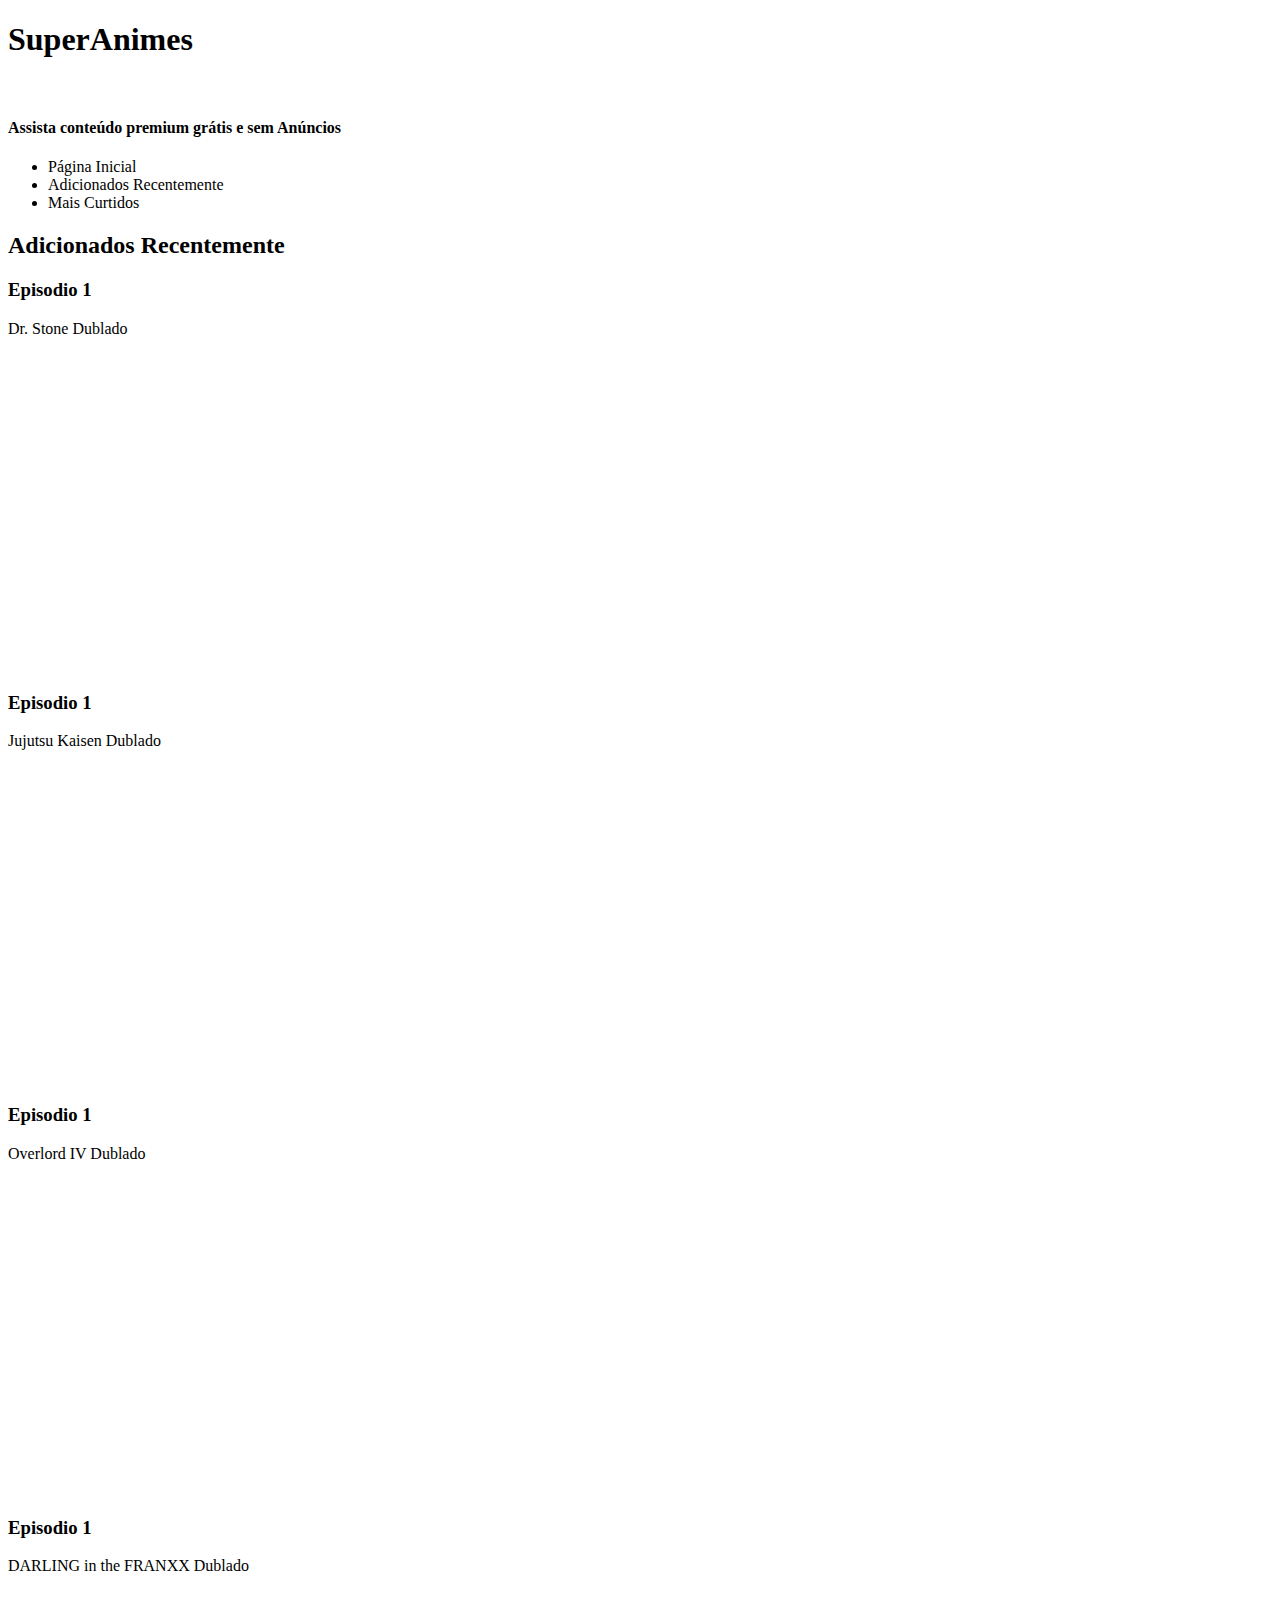
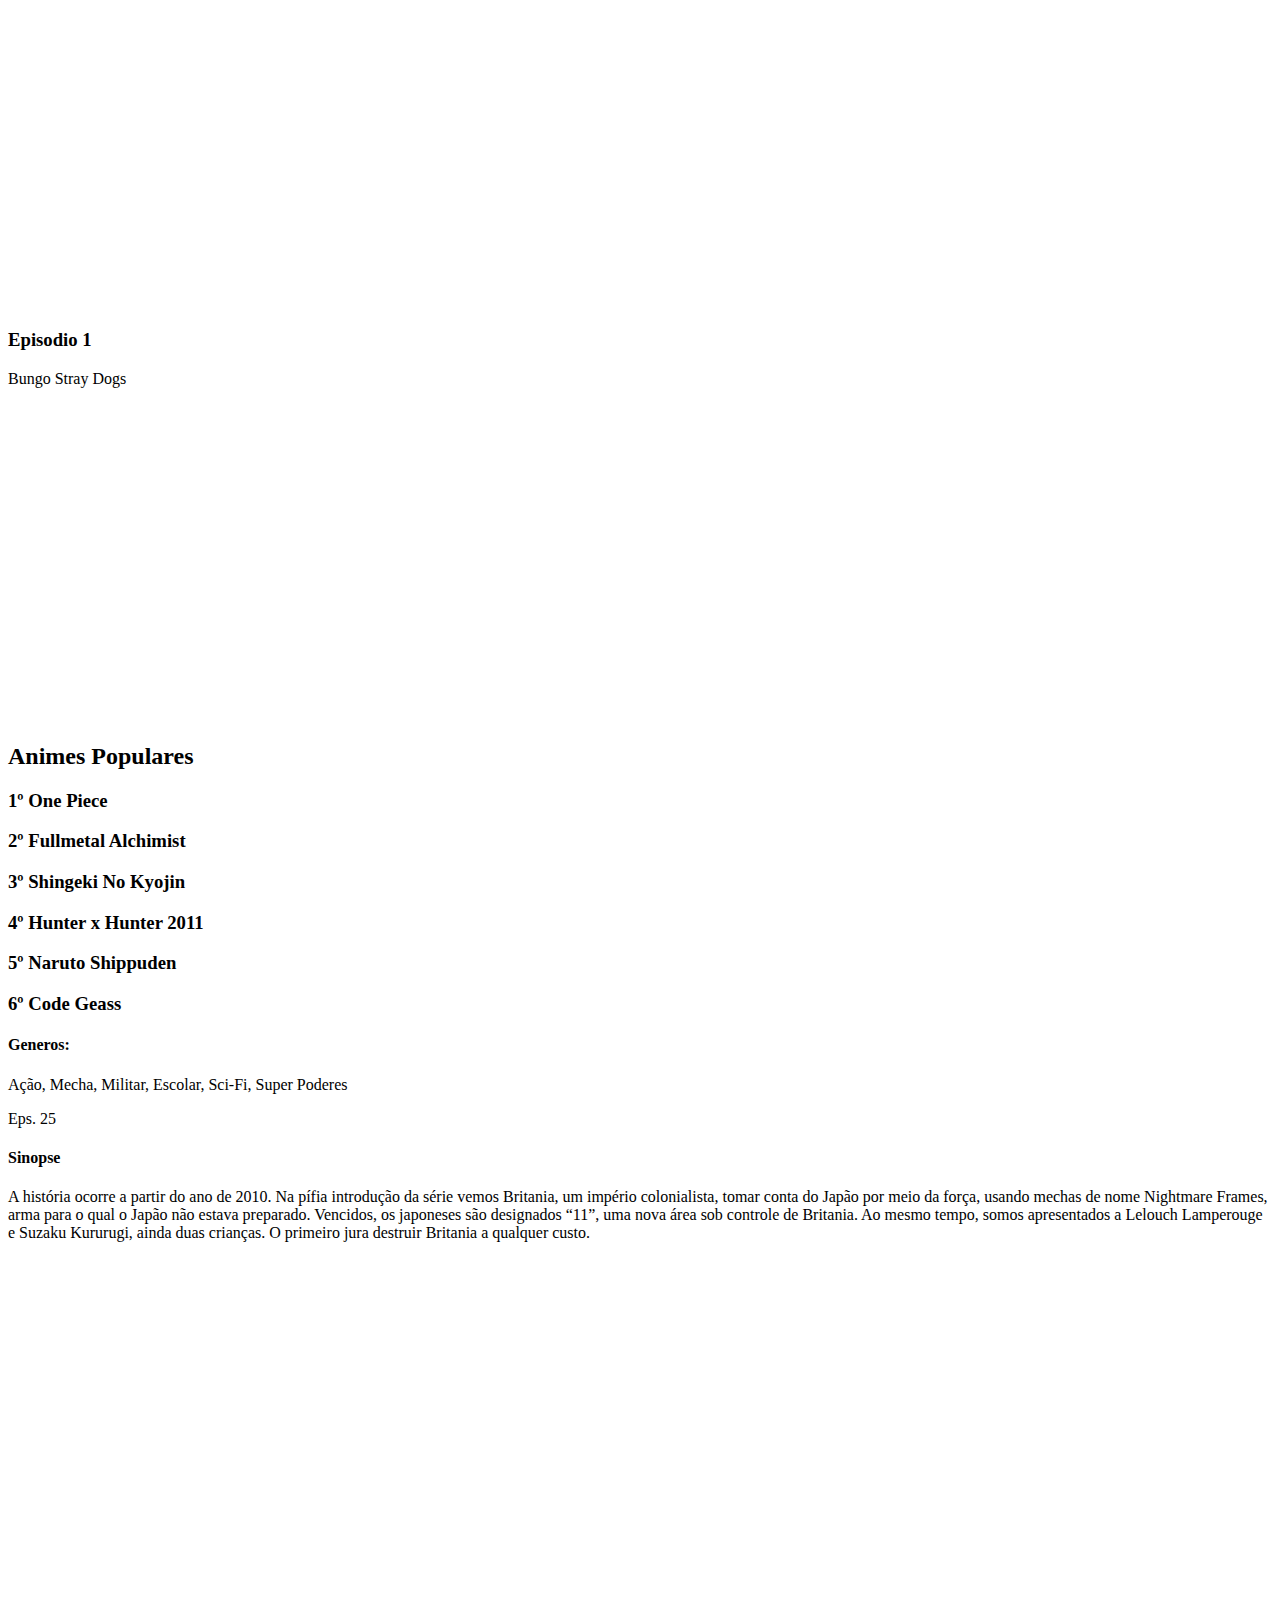
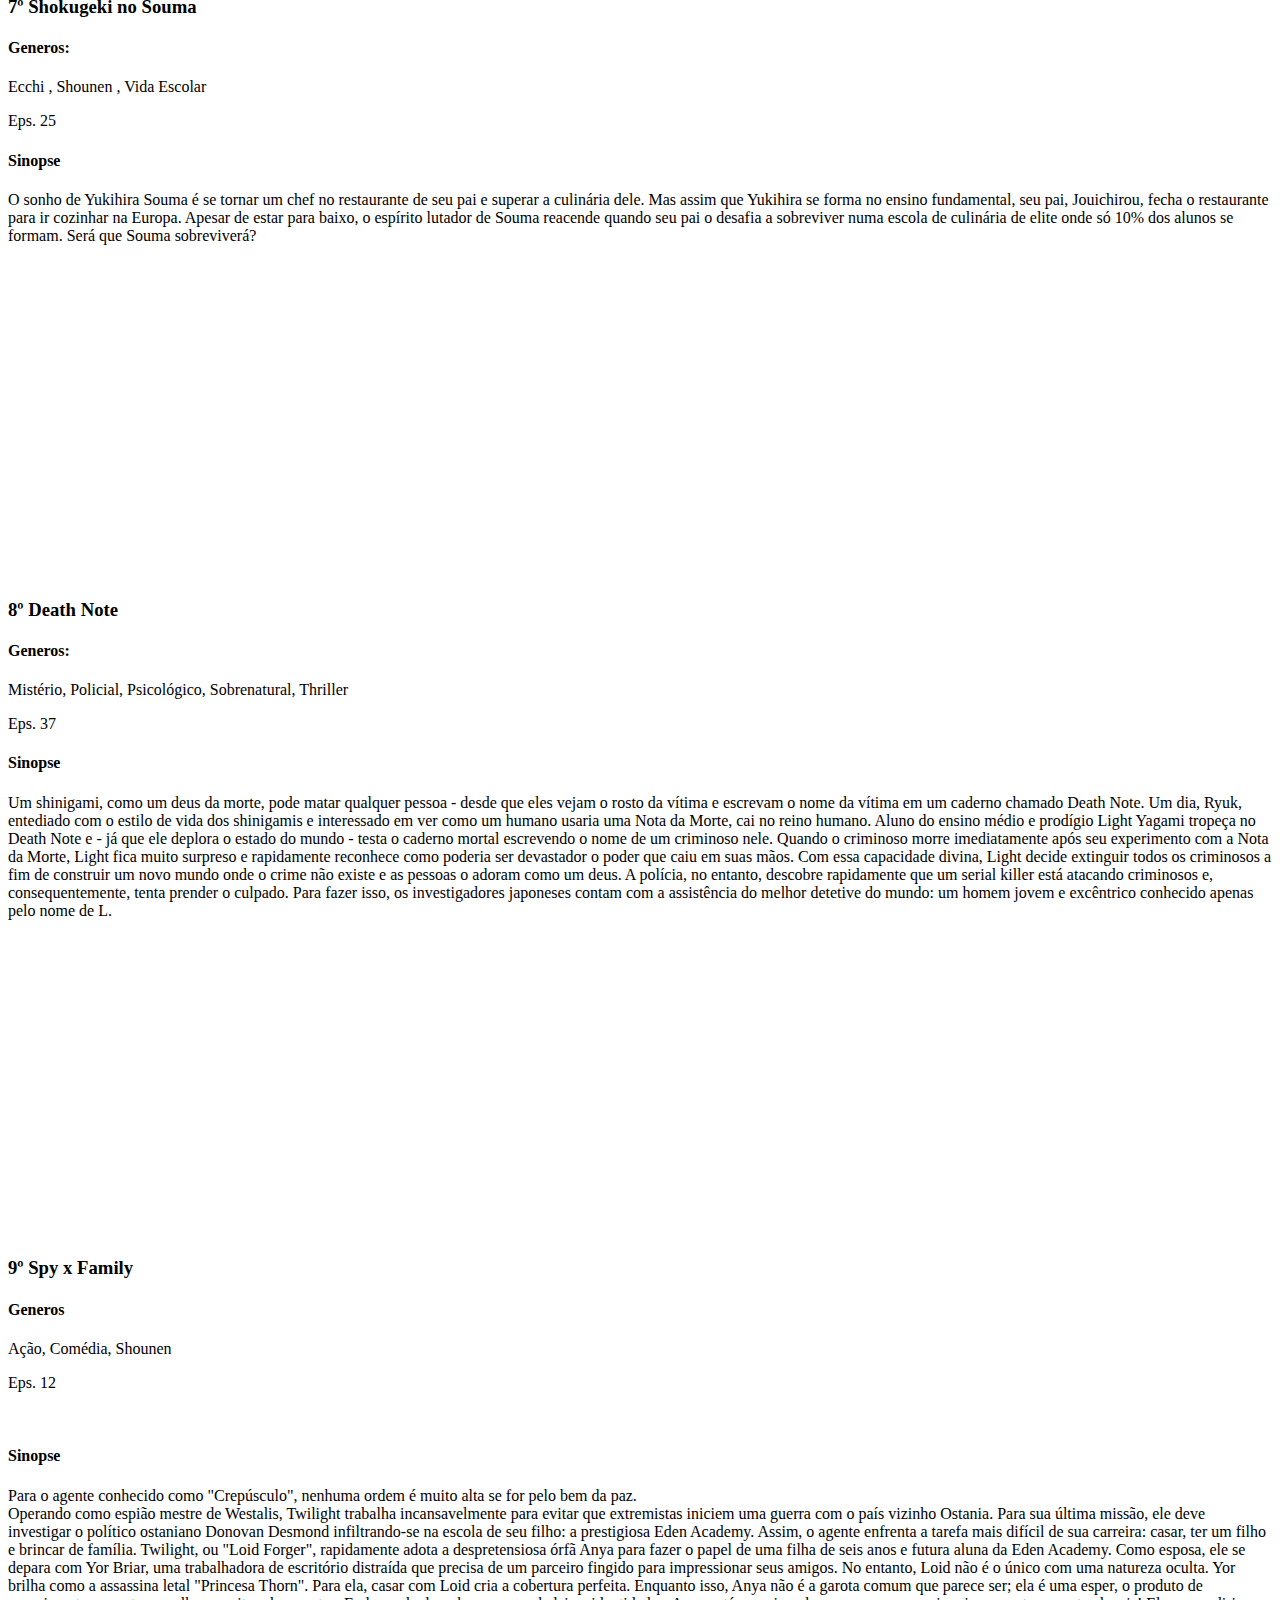
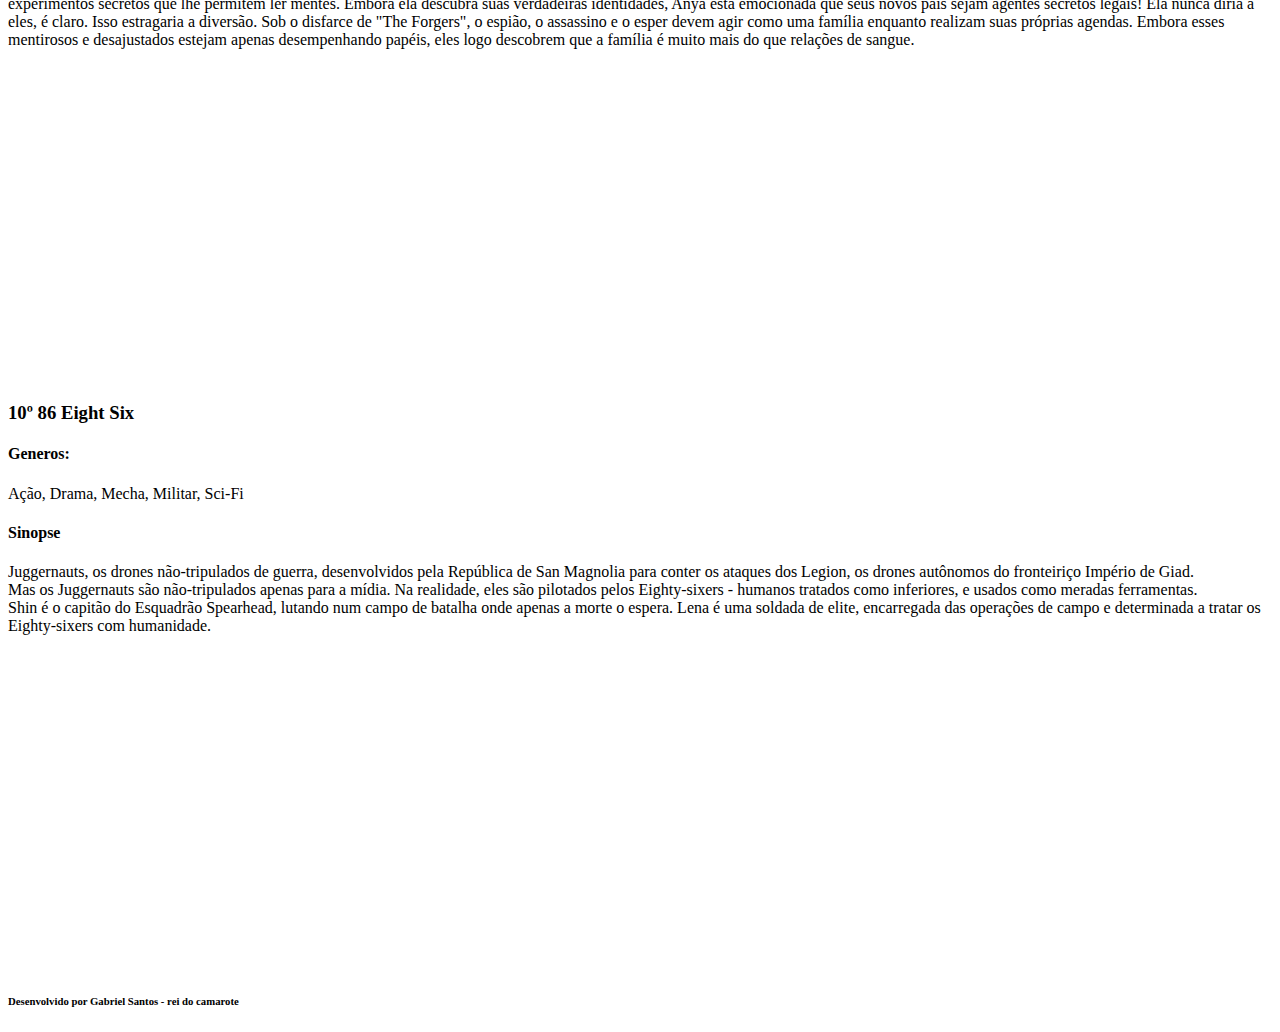
==== HTML/index.html @ 6b60d755 "first commit" ====
<!DOCTYPE html>
<html lang="pt-br">
<head>
    <meta charset="UTF-8">
    <meta http-equiv="X-UA-Compatible" content="IE=edge">
    <meta name="viewport" content="width=device-width, initial-scale=1.0">
    <title>SuperAnimes</title>
    <link rel=" shortcut icon" type="imagem/x-icon" href="">
    <link rel="" type="" href="">

</head>


<!--corpo do site-->
<body>

    <header id="paginaInicial">
    <h1> SuperAnimes </h1>
    <br>
    <h4> Assista conteúdo premium grátis e sem Anúncios </h4>
        <nav>
        <ul>
            <li>Página Inicial</li>
            <li>Adicionados Recentemente</li>
            <li>Mais Curtidos</li>

        </ul>
    </nav>
    </header>

    <div id= "ultimosLançamentos">
        <h2 id="Lançamentos">Adicionados Recentemente</h2>
            <div class="grid-container">
                <h3>Episodio 1</h3> 
                    <p>Dr. Stone Dublado</p> 
                    <iframe width="560" height="315" src="https://www.youtube.com/embed/Pv9QhKyai5w" title="YouTube video player" frameborder="0" allow="accelerometer; autoplay; clipboard-write; encrypted-media; gyroscope; picture-in-picture" allowfullscreen></iframe>
                    

                <h3>Episodio 1</h3>
                    <p>Jujutsu Kaisen Dublado</p>
                    <iframe width="560" height="315" src="https://www.youtube.com/embed/iVmcufvaO3M" title="YouTube video player" frameborder="0" allow="accelerometer; autoplay; clipboard-write; encrypted-media; gyroscope; picture-in-picture" allowfullscreen></iframe>
                    
                
                <h3>Episodio 1</h3>
                    <p>Overlord IV Dublado</p>
                    <iframe width="560" height="315" src="https://www.youtube.com/embed/3D_W7VkGbQM" title="YouTube video player" frameborder="0" allow="accelerometer; autoplay; clipboard-write; encrypted-media; gyroscope; picture-in-picture" allowfullscreen></iframe>
                    

                <h3>Episodio 1</h3>
                    <p>DARLING in the FRANXX Dublado</p>
                    <iframe width="560" height="315" src="https://www.youtube.com/embed/HgBVhuMpA8Q" title="YouTube video player" frameborder="0" allow="accelerometer; autoplay; clipboard-write; encrypted-media; gyroscope; picture-in-picture" allowfullscreen></iframe>
                    

                <h3>Episodio 1</h3>
                    <p>Bungo Stray Dogs</p>
                    <iframe width="560" height="315" src="https://www.youtube.com/embed/k5uecY2UFIQ" title="YouTube video player" frameborder="0" allow="accelerometer; autoplay; clipboard-write; encrypted-media; gyroscope; picture-in-picture" allowfullscreen></iframe>
                    
             

        </div>
    </div>

    <div id="Mais curtidos">
        <h2>Animes Populares</h2>
            <div class="grid-container"></div>
                <h3>1º One Piece</h3>
                <h3>2º Fullmetal Alchimist</h3>
                <h3>3º Shingeki No Kyojin</h3>
                <h3>4º Hunter x Hunter 2011</h3>
                <h3>5º Naruto Shippuden</h3>
                <h3>6º Code Geass</h3>
                <h4>Generos:</h4>Ação, Mecha, Militar, Escolar, Sci-Fi, Super Poderes
                    <p>Eps. 25</p>
                    <h4>Sinopse</h4>
                    <p>A história ocorre a partir do ano de 2010. Na pífia introdução da série vemos Britania, um império colonialista, tomar conta do Japão por meio da força, usando mechas de nome Nightmare Frames, arma para o qual o Japão não estava preparado. Vencidos, os japoneses são designados “11”, uma nova área sob controle de Britania. Ao mesmo tempo, somos apresentados a Lelouch Lamperouge e Suzaku Kururugi, ainda duas crianças. O primeiro jura destruir Britania a qualquer custo.</p>
                    <iframe width="560" height="315" src="https://rr4---sn-bg07dnk6.googlevideo.com/videoplayback?expire=1661244887&ei=VyUEY5KJDsGP2LYPwfuBwAQ&ip=185.21.217.34&id=342248c8520ff404&itag=18&source=blogger&susc=bl&eaua=TOInqWFCLYM&mime=video/mp4&vprv=1&dur=1447.740&lmt=1246984975230620&sparams=expire,ei,ip,id,itag,source,susc,eaua,mime,vprv,dur,lmt&sig=AOq0QJ8wRQIgLiEPbuBYG_4qWgEKTCk5Qv1JedlzNCMGLSGoL6qXYrMCIQCCkK9YJrQN_-LC80U87_8r5U2tN0eouOmxSpyI7-cx8g%3D%3D&redirect_counter=1&rm=sn-5hness7e&req_id=becd8317b499a3ee&cms_redirect=yes&cmsv=e&ipbypass=yes&mh=sD&mip=187.9.131.114&mm=31&mn=sn-bg07dnk6&ms=au&mt=1661215912&mv=u&mvi=4&pl=19&lsparams=ipbypass,mh,mip,mm,mn,ms,mv,mvi,pl&lsig=AG3C_xAwRgIhALED3lV0ZDLEANs8WrMzEXutRonktsPisWAglmBy6ejYAiEAvwTlegmMPXEPJXeNa69MRH6_RmhihuWqxOXAY5Wt7hg%3D" title="YouTube video player" frameborder="0" allow="accelerometer; autoplay; clipboard-write; encrypted-media; gyroscope; picture-in-picture" allowfullscreen></iframe>
                <h3>7º Shokugeki no Souma</h3>
                <h4>Generos:</h4> Ecchi , Shounen , Vida Escolar
                  <p>Eps. 25</p>  
                  <h4>Sinopse</h4>
                    <p>O sonho de Yukihira Souma é se tornar um chef no restaurante de seu pai e superar a culinária dele. Mas assim que Yukihira se forma no ensino fundamental, seu pai, Jouichirou, fecha o restaurante para ir cozinhar na Europa. Apesar de estar para baixo, o espírito lutador de Souma reacende quando seu pai o desafia a sobreviver numa escola de culinária de elite onde só 10% dos alunos se formam. Será que Souma sobreviverá?</p>
                    <iframe width="560" height="315" src="https://pitou.goyabu.com/shokugeki-no-souma/01.mp4" title="YouTube video player" frameborder="0" allow="accelerometer; autoplay; clipboard-write; encrypted-media; gyroscope; picture-in-picture" allowfullscreen></iframe>

                <h3>8º Death Note</h3>
                <h4>Generos:</h4> Mistério, Policial, Psicológico, Sobrenatural, Thriller  <br>
                   <p> Eps. 37 </p>
                   <h4>Sinopse</h4>
                   Um shinigami, como um deus da morte, pode matar qualquer pessoa - desde que eles vejam o rosto da vítima e escrevam o nome da vítima em um caderno chamado Death Note. Um dia, Ryuk, entediado com o estilo de vida dos shinigamis e interessado em ver como um humano usaria uma Nota da Morte, cai no reino humano. Aluno do ensino médio e prodígio Light Yagami tropeça no Death Note e - já que ele deplora o estado do mundo - testa o caderno mortal escrevendo o nome de um criminoso nele. Quando o criminoso morre imediatamente após seu experimento com a Nota da Morte, Light fica muito surpreso e rapidamente reconhece como poderia ser devastador o poder que caiu em suas mãos. Com essa capacidade divina, Light decide extinguir todos os criminosos a fim de construir um novo mundo onde o crime não existe e as pessoas o adoram como um deus. A polícia, no entanto, descobre rapidamente que um serial killer está atacando criminosos e, consequentemente, tenta prender o culpado. Para fazer isso, os investigadores japoneses contam com a assistência do melhor detetive do mundo: um homem jovem e excêntrico conhecido apenas pelo nome de L. <br>
                <iframe width="560" height="315" src="https://pitou.goyabu.com/death-note/01.mp4" title="YouTube video player" frameborder="0" allow="accelerometer; autoplay; clipboard-write; encrypted-media; gyroscope; picture-in-picture" allowfullscreen></iframe>

                <h3>9º Spy x Family</h3>
                    <h4>Generos</h4> Ação, Comédia, Shounen <br>
                       <p>Eps. 12 </p> <br>
                       <h4>Sinopse</h4>
                            <p>Para o agente conhecido como "Crepúsculo", nenhuma ordem é muito alta se for pelo bem da paz. <br>
                               Operando como espião mestre de Westalis, Twilight trabalha incansavelmente para evitar que extremistas iniciem uma guerra com o país vizinho Ostania. Para sua última missão, ele deve investigar o político ostaniano Donovan Desmond infiltrando-se na escola de seu filho: a prestigiosa Eden Academy. Assim, o agente enfrenta a tarefa mais difícil de sua carreira: casar, ter um filho e brincar de família. Twilight, ou "Loid Forger", rapidamente adota a despretensiosa órfã Anya para fazer o papel de uma filha de seis anos e futura aluna da Eden Academy. Como esposa, ele se depara com Yor Briar, uma trabalhadora de escritório distraída que precisa de um parceiro fingido para impressionar seus amigos. No entanto, Loid não é o único com uma natureza oculta. Yor brilha como a assassina letal "Princesa Thorn". Para ela, casar com Loid cria a cobertura perfeita. Enquanto isso, Anya não é a garota comum que parece ser; ela é uma esper, o produto de experimentos secretos que lhe permitem ler mentes. Embora ela descubra suas verdadeiras identidades, Anya está emocionada que seus novos pais sejam agentes secretos legais! Ela nunca diria a eles, é claro. Isso estragaria a diversão. Sob o disfarce de "The Forgers", o espião, o assassino e o esper devem agir como uma família enquanto realizam suas próprias agendas. Embora esses mentirosos e desajustados estejam apenas desempenhando papéis, eles logo descobrem que a família é muito mais do que relações de sangue.</p>
                              <iframe width="560" height="315" src="https://rr2---sn-bg0eznls.googlevideo.com/videoplayback?expire=1661241264&ei=MBcEY87jEdaThwazpZTIAg&ip=185.21.217.34&id=06b785962858e522&itag=22&source=blogger&susc=bl&eaua=TOInqWFCLYM&mime=video/mp4&vprv=1&dur=1450.109&lmt=1650256603141336&txp=1311224&sparams=expire,ei,ip,id,itag,source,susc,eaua,mime,vprv,dur,lmt&sig=AOq0QJ8wRQIhAOP41LXACjVYr6EMLfkDjDnBuRog4MT3IPQAAKl8QptRAiAnztccJ7QiMIAlIs6l8_rsYFHWhApVrmTpQ6uf5jGCLw%3D%3D&redirect_counter=1&rm=sn-5hnesd7l&req_id=d74519193567a3ee&cms_redirect=yes&cmsv=e&ipbypass=yes&mh=xI&mip=187.9.131.114&mm=31&mn=sn-bg0eznls&ms=au&mt=1661212231&mv=u&mvi=2&pl=19&lsparams=ipbypass,mh,mip,mm,mn,ms,mv,mvi,pl&lsig=AG3C_xAwRgIhAKaZSwaOSngUyq_IXWYWl-yLQacDH1aDQMGO3yZGawdYAiEA76S6RS8KuZw98y1FGnw-Pn1QlTDC2j4EU0Mr6HB80ew%3D" title="YouTube video player" frameborder="0" allow="accelerometer; autoplay; clipboard-write; encrypted-media; gyroscope; picture-in-picture" allowfullscreen></iframe>
                <h3>10º 86 Eight Six</h3>
                    <h4>Generos:</h4> Ação, Drama, Mecha, Militar, Sci-Fi
                    <h4>Sinopse</h4>
                    <p>Juggernauts, os drones não-tripulados de guerra, desenvolvidos pela República de San Magnolia para conter os ataques dos Legion, os drones autônomos do fronteiriço Império de Giad. <br>
                        Mas os Juggernauts são não-tripulados apenas para a mídia. Na realidade, eles são pilotados pelos Eighty-sixers - humanos tratados como inferiores, e usados como meradas ferramentas. <br>
                        Shin é o capitão do Esquadrão Spearhead, lutando num campo de batalha onde apenas a morte o espera. Lena é uma soldada de elite, encarregada das operações de campo e determinada a tratar os Eighty-sixers com humanidade.</p>
                    <iframe width="560" height="315" src="https://rr3---sn-bg0ezn7s.googlevideo.com/videoplayback?expire=1661242877&ei=fR0EY-HHLpaS8wSsvoHQAQ&ip=185.21.217.34&id=c9d9dd0eed594661&itag=22&source=blogger&susc=bl&eaua=TOInqWFCLYM&mime=video/mp4&vprv=1&dur=1420.202&lmt=1618081744286584&txp=1311224&sparams=expire,ei,ip,id,itag,source,susc,eaua,mime,vprv,dur,lmt&sig=AOq0QJ8wRAIgVDdComFSxiyLJUZobkXICKYXO2VtKz6i00pXecrLKcwCIC7LVruQ5FlKhB0B9tCPewKCjU4JOQVAhUvIugXc-gj6&redirect_counter=1&rm=sn-5hnelk7z&req_id=57227a767bafa3ee&cms_redirect=yes&ipbypass=yes&mh=PG&mip=187.9.131.114&mm=31&mn=sn-bg0ezn7s&ms=au&mt=1661213853&mv=m&mvi=3&pl=19&lsparams=ipbypass,mh,mip,mm,mn,ms,mv,mvi,pl&lsig=AG3C_xAwRQIhAOmKb2A5-D_rOD8pC-hRzrHwZom_mxk0PkNMIQapxmZgAiAoWGaTrwWak_2ucwFa5EeEiOBNJuOE9-9SSGfcHivpag%3D%3D" title="YouTube video player" frameborder="0" allow="accelerometer; autoplay; clipboard-write; encrypted-media; gyroscope; picture-in-picture" allowfullscreen></iframe>
                    




    </div>
    


<!--rodapé-->
<footer>

    <h6> Desenvolvido por Gabriel Santos - rei do camarote</h6>
</footer>



</body>


    
</html>
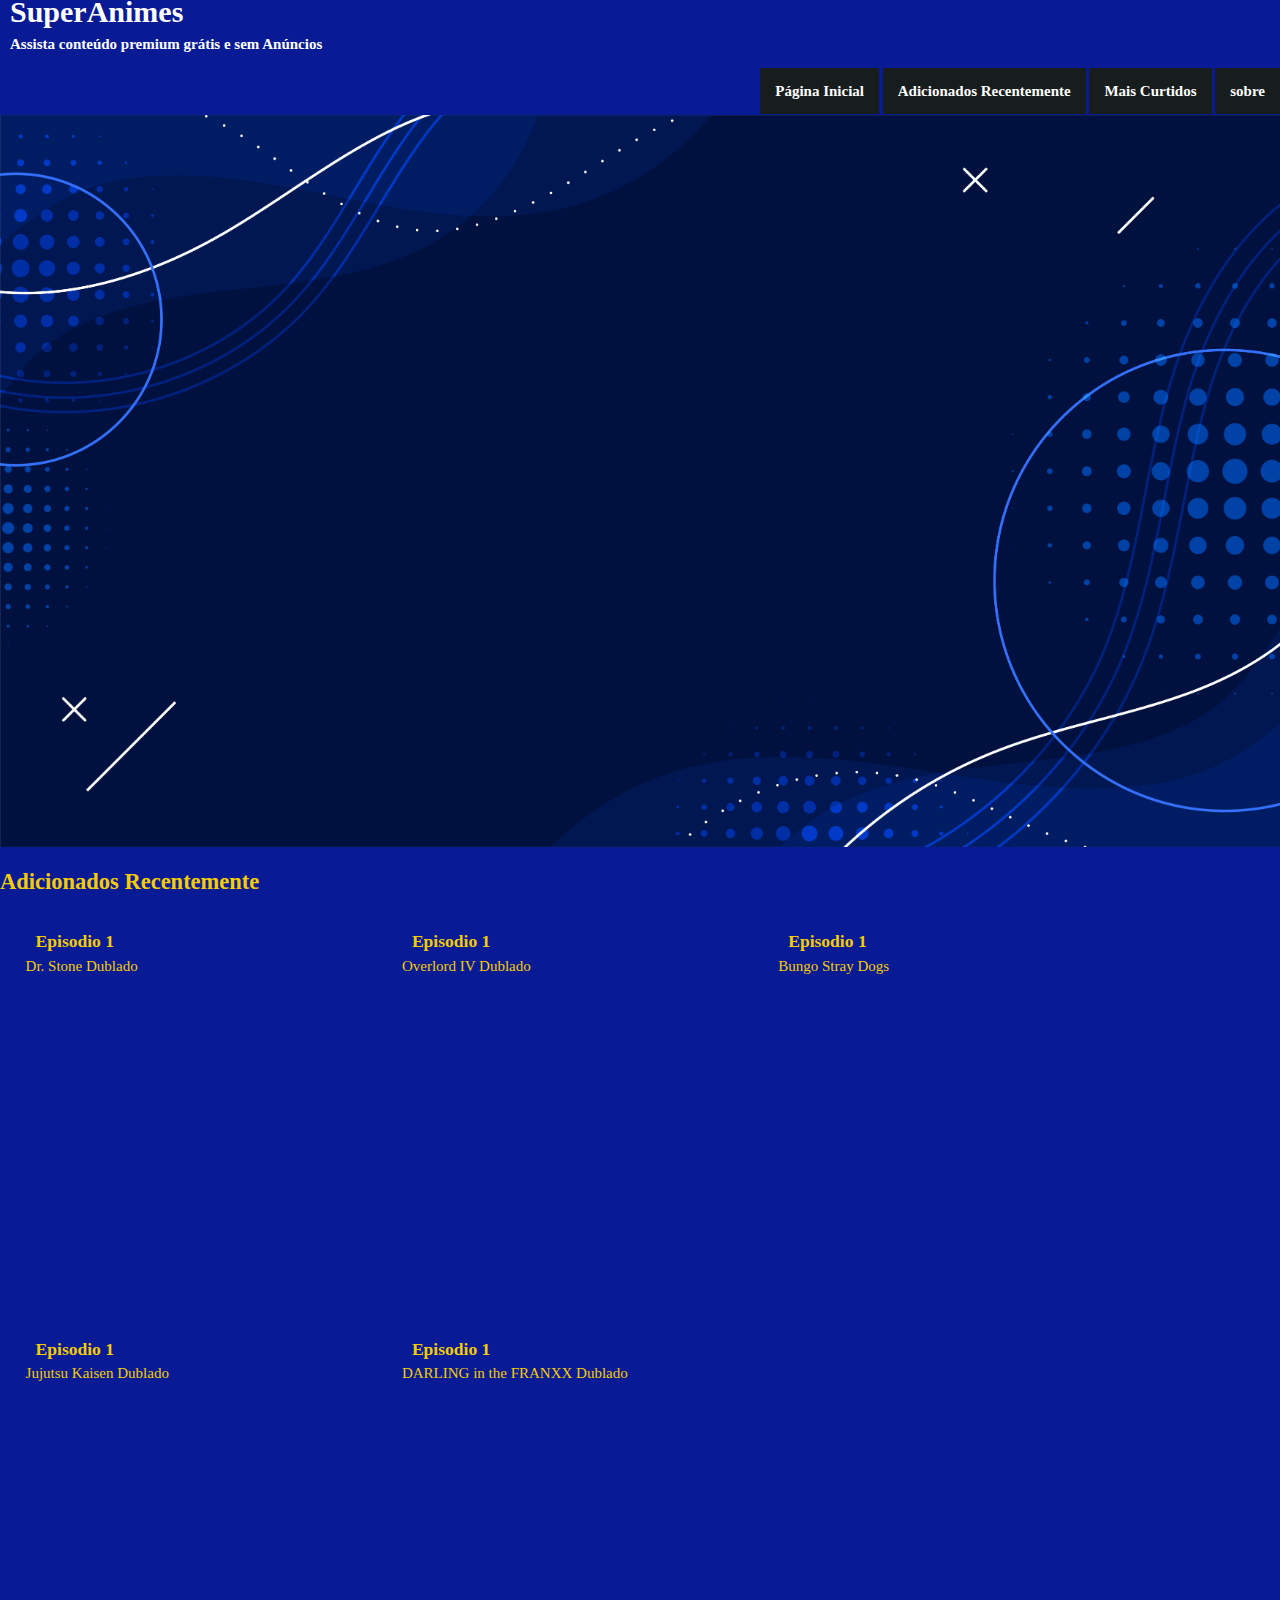
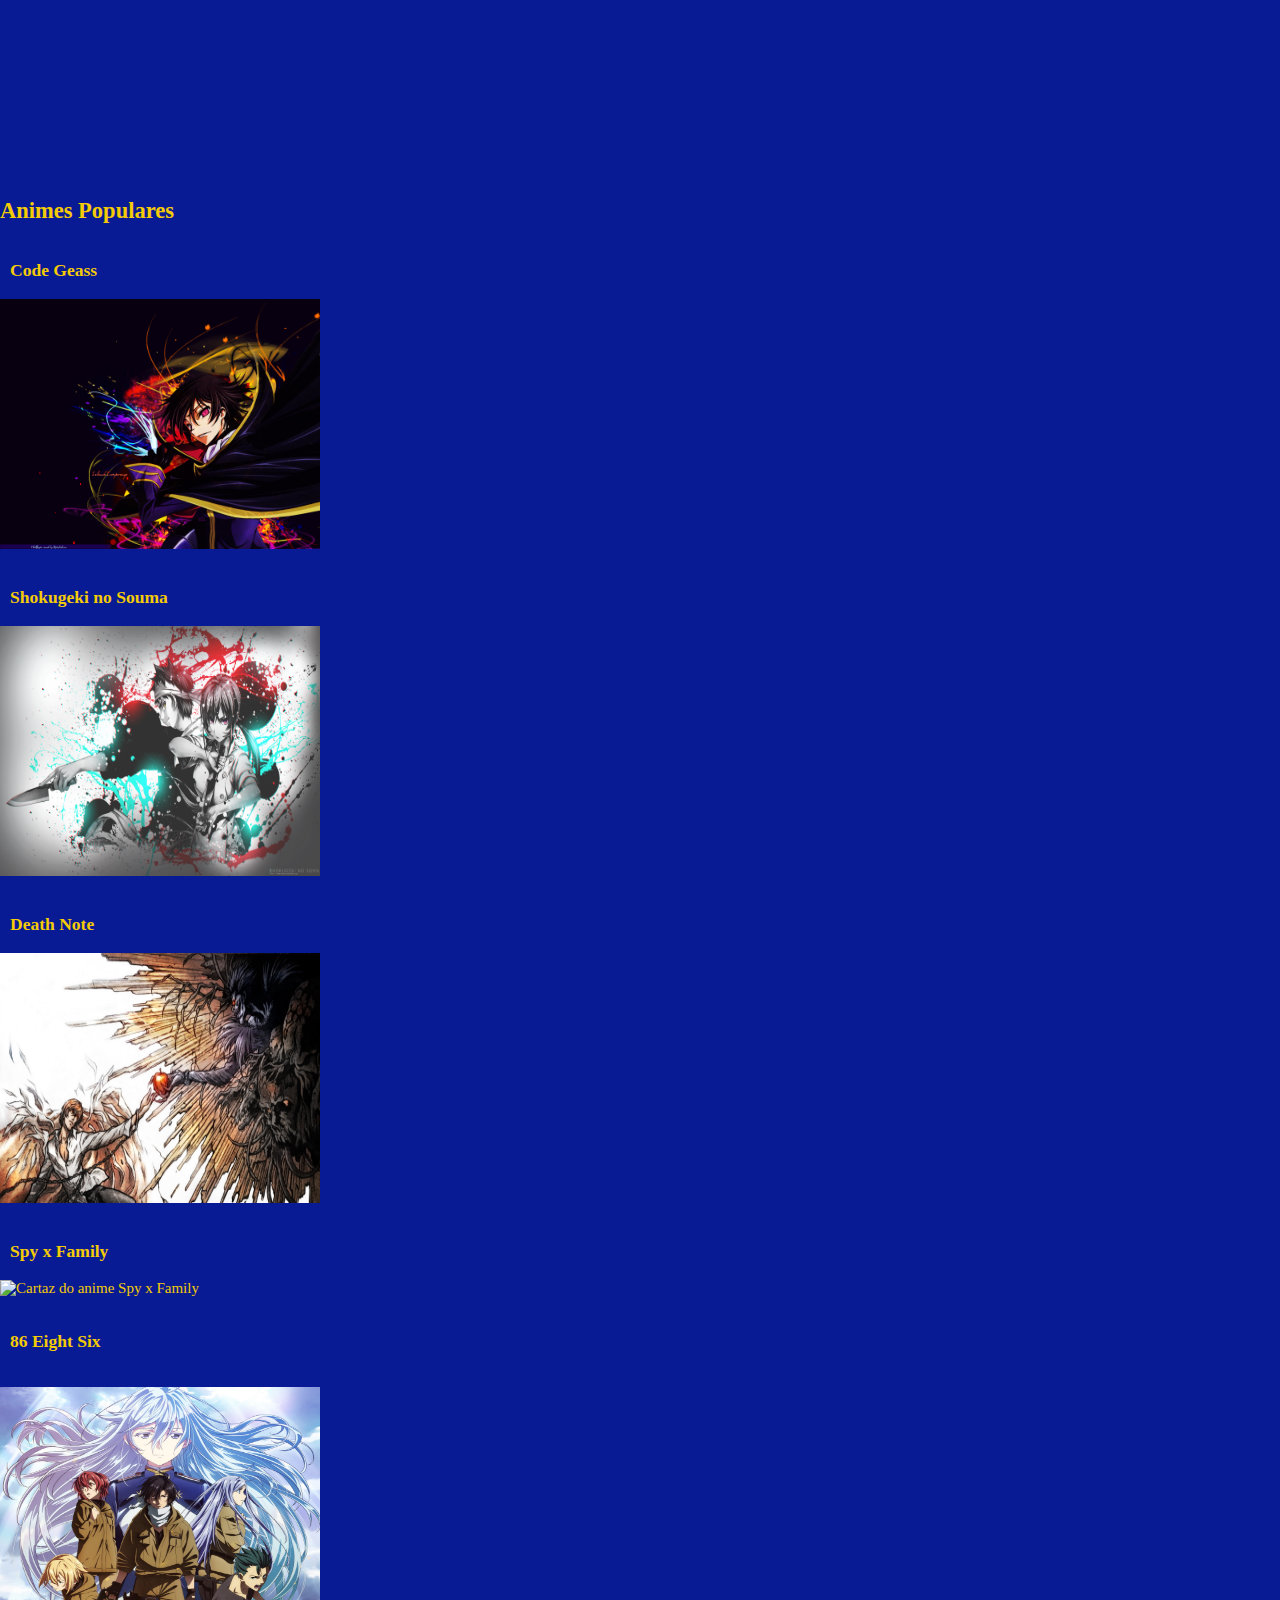
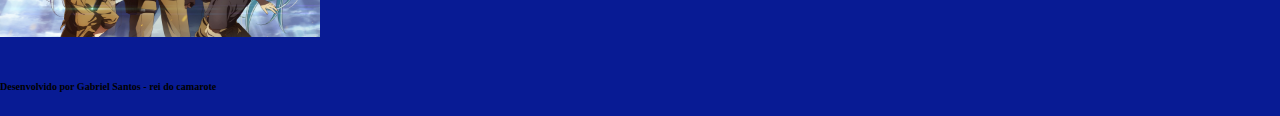
==== commit fb40d533: "Segundo commit" ====
--- a/HTML/index.html
+++ b/HTML/index.html
@@ -6,7 +6,9 @@
     <meta name="viewport" content="width=device-width, initial-scale=1.0">
     <title>SuperAnimes</title>
     <link rel=" shortcut icon" type="imagem/x-icon" href="">
-    <link rel="" type="" href="">
+    <link rel="stylesheet" type="text/css" href="../CSS/estilo.css">
+    <link rel="next" href="sobre.html">
+    
 
 </head>
 
@@ -14,101 +16,137 @@
 <!--corpo do site-->
 <body>
 
-    <header id="paginaInicial">
-    <h1> SuperAnimes </h1>
-    <br>
-    <h4> Assista conteúdo premium grátis e sem Anúncios </h4>
-        <nav>
-        <ul>
-            <li>Página Inicial</li>
-            <li>Adicionados Recentemente</li>
-            <li>Mais Curtidos</li>
+        <header id="paginaInicial">
+        <h1> SuperAnimes </h1>
+        <br>
+        <h4> Assista conteúdo premium grátis e sem Anúncios </h4>
+            <nav>
+            <ul>
+                <a href="#paginaInicial"><li>Página Inicial</li></a>
+                <a href="#ultimosLançamentos"><li>Adicionados Recentemente</li></a>
+                <a href="MaisCurtidos"><li>Mais Curtidos</li></a>
+                <a href="sobre.html"><li>sobre</li></a>
 
-        </ul>
-    </nav>
+            </ul>
+            
+        </nav>
+        <img id="capa" src= "../images/animesIMG.jpg" alt="Catálogo dos principais animes desse site"/>
+    
+
     </header>
+</header>
 
     <div id= "ultimosLançamentos">
-        <h2 id="Lançamentos">Adicionados Recentemente</h2>
+        <h2>Adicionados Recentemente</h2>
             <div class="grid-container">
-                <h3>Episodio 1</h3> 
-                    <p>Dr. Stone Dublado</p> 
+             
+                <div id="item1"><h3>Episodio 1</h3> 
+                   <p>Dr. Stone Dublado</p> </div> <br>
+
+                   <div id="item2">
                     <iframe width="560" height="315" src="https://www.youtube.com/embed/Pv9QhKyai5w" title="YouTube video player" frameborder="0" allow="accelerometer; autoplay; clipboard-write; encrypted-media; gyroscope; picture-in-picture" allowfullscreen></iframe>
-                    
+                  </div> <br>
 
-                <h3>Episodio 1</h3>
-                    <p>Jujutsu Kaisen Dublado</p>
-                    <iframe width="560" height="315" src="https://www.youtube.com/embed/iVmcufvaO3M" title="YouTube video player" frameborder="0" allow="accelerometer; autoplay; clipboard-write; encrypted-media; gyroscope; picture-in-picture" allowfullscreen></iframe>
-                    
                 
-                <h3>Episodio 1</h3>
-                    <p>Overlord IV Dublado</p>
-                    <iframe width="560" height="315" src="https://www.youtube.com/embed/3D_W7VkGbQM" title="YouTube video player" frameborder="0" allow="accelerometer; autoplay; clipboard-write; encrypted-media; gyroscope; picture-in-picture" allowfullscreen></iframe>
-                    
+                <div id="item3"><h3>Episodio 1</h3>
+                    <p>Jujutsu Kaisen Dublado</p></div><br>
 
-                <h3>Episodio 1</h3>
-                    <p>DARLING in the FRANXX Dublado</p>
-                    <iframe width="560" height="315" src="https://www.youtube.com/embed/HgBVhuMpA8Q" title="YouTube video player" frameborder="0" allow="accelerometer; autoplay; clipboard-write; encrypted-media; gyroscope; picture-in-picture" allowfullscreen></iframe>
-                    
+                <div id="item4"><iframe width="560" height="315" src="https://www.youtube.com/embed/iVmcufvaO3M" title="YouTube video player" frameborder="0" allow="accelerometer; autoplay; clipboard-write; encrypted-media; gyroscope; picture-in-picture" allowfullscreen></iframe>
+                </div> <br>
 
-                <h3>Episodio 1</h3>
-                    <p>Bungo Stray Dogs</p>
+                
+
+                <div id="item5"><h3>Episodio 1</h3>
+                 <p>Overlord IV Dublado</p></div><br>
+
+                   
+                 <div id="item6"><iframe width="560" height="315" src="https://www.youtube.com/embed/3D_W7VkGbQM" title="YouTube video player" frameborder="0" allow="accelerometer; autoplay; clipboard-write; encrypted-media; gyroscope; picture-in-picture" allowfullscreen></iframe>
+                </div> <br>
+
+                
+                <div id="item7"><h3>Episodio 1</h3>
+                 <p>DARLING in the FRANXX Dublado</p></div> <br>
+
+                 
+                 <div id="item8"><iframe width="560" height="315" src="https://www.youtube.com/embed/HgBVhuMpA8Q" title="YouTube video player" frameborder="0" allow="accelerometer; autoplay; clipboard-write; encrypted-media; gyroscope; picture-in-picture" allowfullscreen></iframe>
+                </div><br> 
+
+                
+                <div id="item9"><h3>Episodio 1</h3>
+                    <p>Bungo Stray Dogs</p></div><br>
+                    <div id ="item10">
                     <iframe width="560" height="315" src="https://www.youtube.com/embed/k5uecY2UFIQ" title="YouTube video player" frameborder="0" allow="accelerometer; autoplay; clipboard-write; encrypted-media; gyroscope; picture-in-picture" allowfullscreen></iframe>
-                    
+                </div><br>
              
 
         </div>
     </div>
 
-    <div id="Mais curtidos">
+    <div id="MaisCurtidos">
         <h2>Animes Populares</h2>
             <div class="grid-container"></div>
-                <h3>1º One Piece</h3>
-                <h3>2º Fullmetal Alchimist</h3>
-                <h3>3º Shingeki No Kyojin</h3>
-                <h3>4º Hunter x Hunter 2011</h3>
-                <h3>5º Naruto Shippuden</h3>
-                <h3>6º Code Geass</h3>
-                <h4>Generos:</h4>Ação, Mecha, Militar, Escolar, Sci-Fi, Super Poderes
-                    <p>Eps. 25</p>
-                    <h4>Sinopse</h4>
-                    <p>A história ocorre a partir do ano de 2010. Na pífia introdução da série vemos Britania, um império colonialista, tomar conta do Japão por meio da força, usando mechas de nome Nightmare Frames, arma para o qual o Japão não estava preparado. Vencidos, os japoneses são designados “11”, uma nova área sob controle de Britania. Ao mesmo tempo, somos apresentados a Lelouch Lamperouge e Suzaku Kururugi, ainda duas crianças. O primeiro jura destruir Britania a qualquer custo.</p>
-                    <iframe width="560" height="315" src="https://rr4---sn-bg07dnk6.googlevideo.com/videoplayback?expire=1661244887&ei=VyUEY5KJDsGP2LYPwfuBwAQ&ip=185.21.217.34&id=342248c8520ff404&itag=18&source=blogger&susc=bl&eaua=TOInqWFCLYM&mime=video/mp4&vprv=1&dur=1447.740&lmt=1246984975230620&sparams=expire,ei,ip,id,itag,source,susc,eaua,mime,vprv,dur,lmt&sig=AOq0QJ8wRQIgLiEPbuBYG_4qWgEKTCk5Qv1JedlzNCMGLSGoL6qXYrMCIQCCkK9YJrQN_-LC80U87_8r5U2tN0eouOmxSpyI7-cx8g%3D%3D&redirect_counter=1&rm=sn-5hness7e&req_id=becd8317b499a3ee&cms_redirect=yes&cmsv=e&ipbypass=yes&mh=sD&mip=187.9.131.114&mm=31&mn=sn-bg07dnk6&ms=au&mt=1661215912&mv=u&mvi=4&pl=19&lsparams=ipbypass,mh,mip,mm,mn,ms,mv,mvi,pl&lsig=AG3C_xAwRgIhALED3lV0ZDLEANs8WrMzEXutRonktsPisWAglmBy6ejYAiEAvwTlegmMPXEPJXeNa69MRH6_RmhihuWqxOXAY5Wt7hg%3D" title="YouTube video player" frameborder="0" allow="accelerometer; autoplay; clipboard-write; encrypted-media; gyroscope; picture-in-picture" allowfullscreen></iframe>
-                <h3>7º Shokugeki no Souma</h3>
-                <h4>Generos:</h4> Ecchi , Shounen , Vida Escolar
-                  <p>Eps. 25</p>  
-                  <h4>Sinopse</h4>
-                    <p>O sonho de Yukihira Souma é se tornar um chef no restaurante de seu pai e superar a culinária dele. Mas assim que Yukihira se forma no ensino fundamental, seu pai, Jouichirou, fecha o restaurante para ir cozinhar na Europa. Apesar de estar para baixo, o espírito lutador de Souma reacende quando seu pai o desafia a sobreviver numa escola de culinária de elite onde só 10% dos alunos se formam. Será que Souma sobreviverá?</p>
-                    <iframe width="560" height="315" src="https://pitou.goyabu.com/shokugeki-no-souma/01.mp4" title="YouTube video player" frameborder="0" allow="accelerometer; autoplay; clipboard-write; encrypted-media; gyroscope; picture-in-picture" allowfullscreen></iframe>
+               <div id="item11"><h3>Code Geass</h3></div>
+               <div id="item12"><img class="banner" src="../images/img-codegeass.jpg" alt="Cartaz do anime Code Geass"></div> <br>
+               <div id="item13"><h3>Shokugeki no Souma</h3></div>
+               <div id="item14"><img class="banner" src="../images/img-shokugeki.png" alt="Cartaz do anime Shokugeki no Souma"></div> <br>
+               <div id="item15"> <h3>Death Note</h3></div>
+               <div id="item16"><img class="banner" src="../images/img-deathnote.jpg" alt="Cartaz do anime Death note"></div> <br>
+               <div id="item17"><h3>Spy x Family</h3></div>
+               <div id="item18"><img class="banner" src="../images/img-spyxfamily.png" alt="Cartaz do anime Spy x Family"></div> <br>
+               <div id="item19"> <h3>86 Eight Six</h3><br></div>
+               <div id="item20"><img class="banner" src="../images/img-eightsix.jpg" alt="Cartaz do anime 86 - Eight six"></div> <br>
+                    
+            </div>
+        </div>
 
-                <h3>8º Death Note</h3>
-                <h4>Generos:</h4> Mistério, Policial, Psicológico, Sobrenatural, Thriller  <br>
-                   <p> Eps. 37 </p>
-                   <h4>Sinopse</h4>
-                   Um shinigami, como um deus da morte, pode matar qualquer pessoa - desde que eles vejam o rosto da vítima e escrevam o nome da vítima em um caderno chamado Death Note. Um dia, Ryuk, entediado com o estilo de vida dos shinigamis e interessado em ver como um humano usaria uma Nota da Morte, cai no reino humano. Aluno do ensino médio e prodígio Light Yagami tropeça no Death Note e - já que ele deplora o estado do mundo - testa o caderno mortal escrevendo o nome de um criminoso nele. Quando o criminoso morre imediatamente após seu experimento com a Nota da Morte, Light fica muito surpreso e rapidamente reconhece como poderia ser devastador o poder que caiu em suas mãos. Com essa capacidade divina, Light decide extinguir todos os criminosos a fim de construir um novo mundo onde o crime não existe e as pessoas o adoram como um deus. A polícia, no entanto, descobre rapidamente que um serial killer está atacando criminosos e, consequentemente, tenta prender o culpado. Para fazer isso, os investigadores japoneses contam com a assistência do melhor detetive do mundo: um homem jovem e excêntrico conhecido apenas pelo nome de L. <br>
-                <iframe width="560" height="315" src="https://pitou.goyabu.com/death-note/01.mp4" title="YouTube video player" frameborder="0" allow="accelerometer; autoplay; clipboard-write; encrypted-media; gyroscope; picture-in-picture" allowfullscreen></iframe>
-
-                <h3>9º Spy x Family</h3>
-                    <h4>Generos</h4> Ação, Comédia, Shounen <br>
-                       <p>Eps. 12 </p> <br>
-                       <h4>Sinopse</h4>
-                            <p>Para o agente conhecido como "Crepúsculo", nenhuma ordem é muito alta se for pelo bem da paz. <br>
-                               Operando como espião mestre de Westalis, Twilight trabalha incansavelmente para evitar que extremistas iniciem uma guerra com o país vizinho Ostania. Para sua última missão, ele deve investigar o político ostaniano Donovan Desmond infiltrando-se na escola de seu filho: a prestigiosa Eden Academy. Assim, o agente enfrenta a tarefa mais difícil de sua carreira: casar, ter um filho e brincar de família. Twilight, ou "Loid Forger", rapidamente adota a despretensiosa órfã Anya para fazer o papel de uma filha de seis anos e futura aluna da Eden Academy. Como esposa, ele se depara com Yor Briar, uma trabalhadora de escritório distraída que precisa de um parceiro fingido para impressionar seus amigos. No entanto, Loid não é o único com uma natureza oculta. Yor brilha como a assassina letal "Princesa Thorn". Para ela, casar com Loid cria a cobertura perfeita. Enquanto isso, Anya não é a garota comum que parece ser; ela é uma esper, o produto de experimentos secretos que lhe permitem ler mentes. Embora ela descubra suas verdadeiras identidades, Anya está emocionada que seus novos pais sejam agentes secretos legais! Ela nunca diria a eles, é claro. Isso estragaria a diversão. Sob o disfarce de "The Forgers", o espião, o assassino e o esper devem agir como uma família enquanto realizam suas próprias agendas. Embora esses mentirosos e desajustados estejam apenas desempenhando papéis, eles logo descobrem que a família é muito mais do que relações de sangue.</p>
-                              <iframe width="560" height="315" src="https://rr2---sn-bg0eznls.googlevideo.com/videoplayback?expire=1661241264&ei=MBcEY87jEdaThwazpZTIAg&ip=185.21.217.34&id=06b785962858e522&itag=22&source=blogger&susc=bl&eaua=TOInqWFCLYM&mime=video/mp4&vprv=1&dur=1450.109&lmt=1650256603141336&txp=1311224&sparams=expire,ei,ip,id,itag,source,susc,eaua,mime,vprv,dur,lmt&sig=AOq0QJ8wRQIhAOP41LXACjVYr6EMLfkDjDnBuRog4MT3IPQAAKl8QptRAiAnztccJ7QiMIAlIs6l8_rsYFHWhApVrmTpQ6uf5jGCLw%3D%3D&redirect_counter=1&rm=sn-5hnesd7l&req_id=d74519193567a3ee&cms_redirect=yes&cmsv=e&ipbypass=yes&mh=xI&mip=187.9.131.114&mm=31&mn=sn-bg0eznls&ms=au&mt=1661212231&mv=u&mvi=2&pl=19&lsparams=ipbypass,mh,mip,mm,mn,ms,mv,mvi,pl&lsig=AG3C_xAwRgIhAKaZSwaOSngUyq_IXWYWl-yLQacDH1aDQMGO3yZGawdYAiEA76S6RS8KuZw98y1FGnw-Pn1QlTDC2j4EU0Mr6HB80ew%3D" title="YouTube video player" frameborder="0" allow="accelerometer; autoplay; clipboard-write; encrypted-media; gyroscope; picture-in-picture" allowfullscreen></iframe>
-                <h3>10º 86 Eight Six</h3>
-                    <h4>Generos:</h4> Ação, Drama, Mecha, Militar, Sci-Fi
-                    <h4>Sinopse</h4>
-                    <p>Juggernauts, os drones não-tripulados de guerra, desenvolvidos pela República de San Magnolia para conter os ataques dos Legion, os drones autônomos do fronteiriço Império de Giad. <br>
-                        Mas os Juggernauts são não-tripulados apenas para a mídia. Na realidade, eles são pilotados pelos Eighty-sixers - humanos tratados como inferiores, e usados como meradas ferramentas. <br>
-                        Shin é o capitão do Esquadrão Spearhead, lutando num campo de batalha onde apenas a morte o espera. Lena é uma soldada de elite, encarregada das operações de campo e determinada a tratar os Eighty-sixers com humanidade.</p>
-                    <iframe width="560" height="315" src="https://rr3---sn-bg0ezn7s.googlevideo.com/videoplayback?expire=1661242877&ei=fR0EY-HHLpaS8wSsvoHQAQ&ip=185.21.217.34&id=c9d9dd0eed594661&itag=22&source=blogger&susc=bl&eaua=TOInqWFCLYM&mime=video/mp4&vprv=1&dur=1420.202&lmt=1618081744286584&txp=1311224&sparams=expire,ei,ip,id,itag,source,susc,eaua,mime,vprv,dur,lmt&sig=AOq0QJ8wRAIgVDdComFSxiyLJUZobkXICKYXO2VtKz6i00pXecrLKcwCIC7LVruQ5FlKhB0B9tCPewKCjU4JOQVAhUvIugXc-gj6&redirect_counter=1&rm=sn-5hnelk7z&req_id=57227a767bafa3ee&cms_redirect=yes&ipbypass=yes&mh=PG&mip=187.9.131.114&mm=31&mn=sn-bg0ezn7s&ms=au&mt=1661213853&mv=m&mvi=3&pl=19&lsparams=ipbypass,mh,mip,mm,mn,ms,mv,mvi,pl&lsig=AG3C_xAwRQIhAOmKb2A5-D_rOD8pC-hRzrHwZom_mxk0PkNMIQapxmZgAiAoWGaTrwWak_2ucwFa5EeEiOBNJuOE9-9SSGfcHivpag%3D%3D" title="YouTube video player" frameborder="0" allow="accelerometer; autoplay; clipboard-write; encrypted-media; gyroscope; picture-in-picture" allowfullscreen></iframe>
-                    
+      
+           
+                  
+    
 
 
 
 
-    </div>
-    
+
+
+
+              <!--<h3>1º Code Geass</h3>
+                
+               <iframe width="560" height="315" src="https://rr4---sn-bg07dnk6.googlevideo.com/videoplayback?expire=1661244887&ei=VyUEY5KJDsGP2LYPwfuBwAQ&ip=185.21.217.34&id=342248c8520ff404&itag=18&source=blogger&susc=bl&eaua=TOInqWFCLYM&mime=video/mp4&vprv=1&dur=1447.740&lmt=1246984975230620&sparams=expire,ei,ip,id,itag,source,susc,eaua,mime,vprv,dur,lmt&sig=AOq0QJ8wRQIgLiEPbuBYG_4qWgEKTCk5Qv1JedlzNCMGLSGoL6qXYrMCIQCCkK9YJrQN_-LC80U87_8r5U2tN0eouOmxSpyI7-cx8g%3D%3D&redirect_counter=1&rm=sn-5hness7e&req_id=becd8317b499a3ee&cms_redirect=yes&cmsv=e&ipbypass=yes&mh=sD&mip=187.9.131.114&mm=31&mn=sn-bg07dnk6&ms=au&mt=1661215912&mv=u&mvi=4&pl=19&lsparams=ipbypass,mh,mip,mm,mn,ms,mv,mvi,pl&lsig=AG3C_xAwRgIhALED3lV0ZDLEANs8WrMzEXutRonktsPisWAglmBy6ejYAiEAvwTlegmMPXEPJXeNa69MRH6_RmhihuWqxOXAY5Wt7hg%3D" title="YouTube video player" frameborder="0" allow="accelerometer; autoplay; clipboard-write; encrypted-media; gyroscope; picture-in-picture" allowfullscreen></iframe>
+           <h3>2º Shokugeki no Souma</h3>
+           <h4>Generos:</h4> Ecchi , Shounen , Vida Escolar
+             <p>Eps. 25</p>  
+             <h4>Sinopse</h4>
+               <p>O sonho de Yukihira Souma é se tornar um chef no restaurante de seu pai e superar a culinária dele. Mas assim que Yukihira se forma no ensino fundamental, seu pai, Jouichirou, fecha o restaurante para ir cozinhar na Europa. Apesar de estar para baixo, o espírito lutador de Souma reacende quando seu pai o desafia a sobreviver numa escola de culinária de elite onde só 10% dos alunos se formam. Será que Souma sobreviverá?</p>
+               <iframe width="560" height="315" src="https://pitou.goyabu.com/shokugeki-no-souma/01.mp4" title="YouTube video player" frameborder="0" allow="accelerometer; autoplay; clipboard-write; encrypted-media; gyroscope; picture-in-picture" allowfullscreen></iframe>
+
+           <h3>3º Death Note</h3>
+           <h4>Generos:</h4> Mistério, Policial, Psicológico, Sobrenatural, Thriller  <br>
+              <p> Eps. 37 </p>
+              <h4>Sinopse</h4>
+              Um shinigami, como um deus da morte, pode matar qualquer pessoa - desde que eles vejam o rosto da vítima e escrevam o nome da vítima em um caderno chamado Death Note. Um dia, Ryuk, entediado com o estilo de vida dos shinigamis e interessado em ver como um humano usaria uma Nota da Morte, cai no reino humano. Aluno do ensino médio e prodígio Light Yagami tropeça no Death Note e - já que ele deplora o estado do mundo - testa o caderno mortal escrevendo o nome de um criminoso nele. Quando o criminoso morre imediatamente após seu experimento com a Nota da Morte, Light fica muito surpreso e rapidamente reconhece como poderia ser devastador o poder que caiu em suas mãos. Com essa capacidade divina, Light decide extinguir todos os criminosos a fim de construir um novo mundo onde o crime não existe e as pessoas o adoram como um deus. A polícia, no entanto, descobre rapidamente que um serial killer está atacando criminosos e, consequentemente, tenta prender o culpado. Para fazer isso, os investigadores japoneses contam com a assistência do melhor detetive do mundo: um homem jovem e excêntrico conhecido apenas pelo nome de L. <br>
+           <iframe width="560" height="315" src="https://pitou.goyabu.com/death-note/01.mp4" title="YouTube video player" frameborder="0" allow="accelerometer; autoplay; clipboard-write; encrypted-media; gyroscope; picture-in-picture" allowfullscreen></iframe>
+
+           <h3>4º Spy x Family</h3>
+               <h4>Generos</h4> Ação, Comédia, Shounen <br>
+                  <p>Eps. 12 </p> <br>
+                  <h4>Sinopse</h4>
+                       <p>Para o agente conhecido como "Crepúsculo", nenhuma ordem é muito alta se for pelo bem da paz. <br>
+                          Operando como espião mestre de Westalis, Twilight trabalha incansavelmente para evitar que extremistas iniciem uma guerra com o país vizinho Ostania. Para sua última missão, ele deve investigar o político ostaniano Donovan Desmond infiltrando-se na escola de seu filho: a prestigiosa Eden Academy. Assim, o agente enfrenta a tarefa mais difícil de sua carreira: casar, ter um filho e brincar de família. Twilight, ou "Loid Forger", rapidamente adota a despretensiosa órfã Anya para fazer o papel de uma filha de seis anos e futura aluna da Eden Academy. Como esposa, ele se depara com Yor Briar, uma trabalhadora de escritório distraída que precisa de um parceiro fingido para impressionar seus amigos. No entanto, Loid não é o único com uma natureza oculta. Yor brilha como a assassina letal "Princesa Thorn". Para ela, casar com Loid cria a cobertura perfeita. Enquanto isso, Anya não é a garota comum que parece ser; ela é uma esper, o produto de experimentos secretos que lhe permitem ler mentes. Embora ela descubra suas verdadeiras identidades, Anya está emocionada que seus novos pais sejam agentes secretos legais! Ela nunca diria a eles, é claro. Isso estragaria a diversão. Sob o disfarce de "The Forgers", o espião, o assassino e o esper devem agir como uma família enquanto realizam suas próprias agendas. Embora esses mentirosos e desajustados estejam apenas desempenhando papéis, eles logo descobrem que a família é muito mais do que relações de sangue.</p>
+                         <iframe width="560" height="315" src="https://rr2---sn-bg0eznls.googlevideo.com/videoplayback?expire=1661241264&ei=MBcEY87jEdaThwazpZTIAg&ip=185.21.217.34&id=06b785962858e522&itag=22&source=blogger&susc=bl&eaua=TOInqWFCLYM&mime=video/mp4&vprv=1&dur=1450.109&lmt=1650256603141336&txp=1311224&sparams=expire,ei,ip,id,itag,source,susc,eaua,mime,vprv,dur,lmt&sig=AOq0QJ8wRQIhAOP41LXACjVYr6EMLfkDjDnBuRog4MT3IPQAAKl8QptRAiAnztccJ7QiMIAlIs6l8_rsYFHWhApVrmTpQ6uf5jGCLw%3D%3D&redirect_counter=1&rm=sn-5hnesd7l&req_id=d74519193567a3ee&cms_redirect=yes&cmsv=e&ipbypass=yes&mh=xI&mip=187.9.131.114&mm=31&mn=sn-bg0eznls&ms=au&mt=1661212231&mv=u&mvi=2&pl=19&lsparams=ipbypass,mh,mip,mm,mn,ms,mv,mvi,pl&lsig=AG3C_xAwRgIhAKaZSwaOSngUyq_IXWYWl-yLQacDH1aDQMGO3yZGawdYAiEA76S6RS8KuZw98y1FGnw-Pn1QlTDC2j4EU0Mr6HB80ew%3D" title="YouTube video player" frameborder="0" allow="accelerometer; autoplay; clipboard-write; encrypted-media; gyroscope; picture-in-picture" allowfullscreen></iframe>
+           <h3>5º 86 Eight Six</h3>
+               <h4>Generos:</h4> Ação, Drama, Mecha, Militar, Sci-Fi
+               <h4>Sinopse</h4>
+               <p>Juggernauts, os drones não-tripulados de guerra, desenvolvidos pela República de San Magnolia para conter os ataques dos Legion, os drones autônomos do fronteiriço Império de Giad. <br>
+                   Mas os Juggernauts são não-tripulados apenas para a mídia. Na realidade, eles são pilotados pelos Eighty-sixers - humanos tratados como inferiores, e usados como meradas ferramentas. <br>
+                   Shin é o capitão do Esquadrão Spearhead, lutando num campo de batalha onde apenas a morte o espera. Lena é uma soldada de elite, encarregada das operações de campo e determinada a tratar os Eighty-sixers com humanidade.</p>
+               <iframe width="560" height="315" src="https://rr3---sn-bg0ezn7s.googlevideo.com/videoplayback?expire=1661242877&ei=fR0EY-HHLpaS8wSsvoHQAQ&ip=185.21.217.34&id=c9d9dd0eed594661&itag=22&source=blogger&susc=bl&eaua=TOInqWFCLYM&mime=video/mp4&vprv=1&dur=1420.202&lmt=1618081744286584&txp=1311224&sparams=expire,ei,ip,id,itag,source,susc,eaua,mime,vprv,dur,lmt&sig=AOq0QJ8wRAIgVDdComFSxiyLJUZobkXICKYXO2VtKz6i00pXecrLKcwCIC7LVruQ5FlKhB0B9tCPewKCjU4JOQVAhUvIugXc-gj6&redirect_counter=1&rm=sn-5hnelk7z&req_id=57227a767bafa3ee&cms_redirect=yes&ipbypass=yes&mh=PG&mip=187.9.131.114&mm=31&mn=sn-bg0ezn7s&ms=au&mt=1661213853&mv=m&mvi=3&pl=19&lsparams=ipbypass,mh,mip,mm,mn,ms,mv,mvi,pl&lsig=AG3C_xAwRQIhAOmKb2A5-D_rOD8pC-hRzrHwZom_mxk0PkNMIQapxmZgAiAoWGaTrwWak_2ucwFa5EeEiOBNJuOE9-9SSGfcHivpag%3D%3D" title="YouTube video player" frameborder="0" allow="accelerometer; autoplay; clipboard-write; encrypted-media; gyroscope; picture-in-picture" allowfullscreen></iframe>
+               
+
+
+
+</div>
+--> 
 
 
 <!--rodapé-->
--- a/CSS/estilo.css
+++ b/CSS/estilo.css
@@ -0,0 +1,249 @@
+body{
+    background-color: #081b94;
+    background-repeat: no-repeat;
+    background-position: center;
+
+    margin: 0;
+    padding: 0%;
+    font-family: fantasy;
+    font-size: 15px;
+}
+
+#paginaInicial{
+   
+    background-color: #081b94;
+    color: #fff;
+    text-align: left;
+}
+
+#paginaInicial li{
+    list-style: none;
+    display:inline;
+    padding: 15px;
+    background-color: #171c1d;
+    font-weight: bold;
+    color:white
+
+
+}
+
+ul{
+    text-align: right;
+}
+
+
+h1,h4 {
+    margin-left: 10px;
+    width: 90%;
+    height: 10%;
+    padding-top: 0px;
+    padding-bottom: 10px;
+    margin-top: -5px;
+}
+
+h4{
+    margin-top: -40px;
+}
+
+h3{
+    margin-left: 10px;
+    width: 90%;
+    height: 10%;
+
+}
+#capa {
+    background-size: cover;
+    width:100%;
+    height:80%;
+}
+
+
+a{
+    text-decoration:none ;
+    color: #fff;
+    text-align: left;
+    
+}
+
+.banner{
+    width: 50%;
+    height: 250px;
+}
+
+
+.grid-container{
+    display: grid;
+    grid-template-columns: 30% 30% 30%;
+    margin-left: 2%
+}
+
+#item1 {
+    grid-column-start: 1;
+    grid-row-start: 1;
+    grid-row-end: 1;
+    
+}
+
+#item2 {
+    grid-column-start: 1;
+    grid-row-start: 2;
+    grid-row-end: 2;
+    
+}
+
+#item3{
+    grid-column-start: 1;
+    grid-row-start: 3;
+    grid-row-end: 3;
+    
+}
+
+#item4{
+    grid-column-start: 1;
+    grid-row-start: 4;
+    grid-row-end: 4;
+    
+}
+
+#item5{
+    grid-column-start: 2;
+    grid-row-start: 1;
+    grid-row-end: 1;
+    
+}
+
+#item6{
+    grid-column-start: 2;
+    grid-row-start: 2;
+    grid-row-end: 2;
+    
+}
+
+#item7{
+    grid-column-start: 2;
+    grid-row-start: 3;
+    grid-row-end: 3;
+    
+}
+
+#item8{
+    grid-column-start: 2;
+    grid-row-start: 4;
+    grid-row-end: 4;
+    
+}
+
+#item9{
+    grid-column-start: 3;
+    grid-row-start: 1;
+    grid-row-end: 1;
+   
+}
+
+#item10{
+    grid-column-start: 3;
+    grid-row-start: 2;
+    grid-row-end: 2;
+}
+
+#item11{
+    
+    grid-column-start: 3;
+    grid-row-start: 3;
+    grid-row-end: 3;
+    
+}
+
+#item12{
+    margin-left: 10;
+    width: 50%;
+    height: 10%;
+    grid-column-start: 3;
+    grid-row-start: 4;
+    grid-row-end: 4;
+    
+}
+#item13{
+    grid-column-start: 1;
+    grid-row-start: 5;
+    grid-row-end: 5;
+    
+}
+
+#item14{
+    width: 50%;
+    height: 10%;
+    grid-column-start: 1;
+    grid-row-start: 6;
+    grid-row-end: 6;
+    
+}
+
+#item15{
+    grid-column-start: 2;
+    grid-row-start: 5;
+    grid-row-end: 5;
+    
+}
+
+#item16{
+    width: 50%;
+    height: 10%;
+    grid-column-start: 2;
+    grid-row-start: 6;
+    grid-row-end: 6;
+    
+}
+
+#item17{
+    grid-column-start: 3;
+    grid-row-start: 5;
+    grid-row-end: 5;
+    
+}
+
+#item18{
+    width: 50%;
+    height: 10%;
+    grid-column-start: 3;
+    grid-row-start: 6;
+    grid-row-end: 6;
+    
+    
+}
+
+#item20{
+    width: 50%;
+    height: 10%;
+    grid-column-start: 3;
+    grid-row-start: 6;
+    grid-row-end: 6;
+    
+}
+
+
+#ultimosLançamentos{
+    color:#F5CB06;
+
+}
+
+
+#MaisCurtidos{
+    color:#F5CB06;
+}
+
+
+#sobre{
+
+    color: white;
+}
+
+#capa2{
+     
+        background-size: cover;
+        padding-left: 15%;
+        padding-bottom: 15%;
+        width:50%;
+        height:80%;
+    
+}